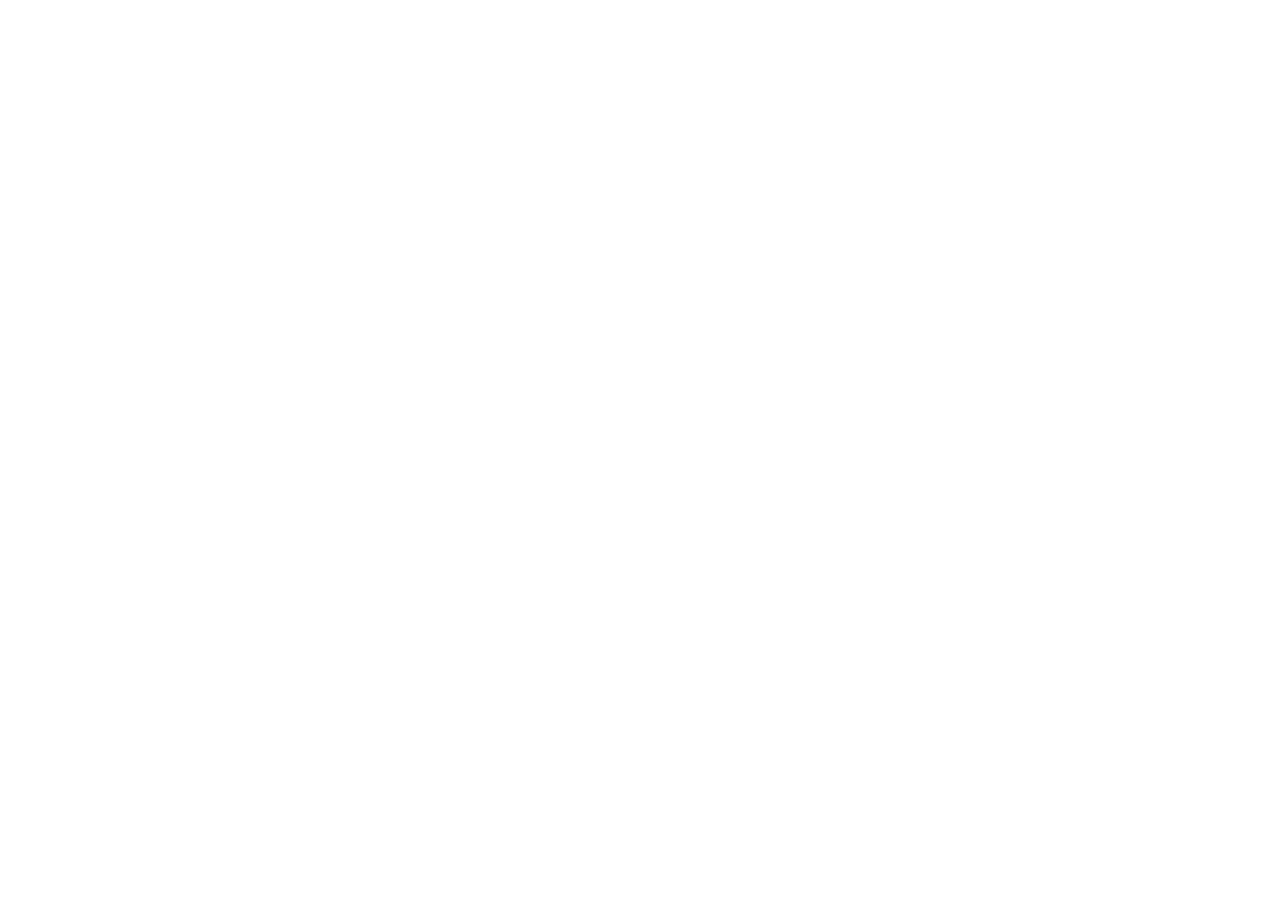
==== index.html @ 732fd472 "update init" ====
<!DOCTYPE html>
<html lang="en">

<head>
    <meta charset="UTF-8">
    <title>JS侧边栏开发</title>
    <link rel="stylesheet" type="text/css" href="css/main.css">
</head>

<body>
    <div class="sidebar">
        <a href="javascript:;" class="sidebar-item sidebar-item-weixin">
        	<span class="sidebar-layer"></span>
        </a>
        <a href="javascript:;" class="sidebar-item sidebar-item-feedback"></a>
        <a href="javascript:;" class="sidebar-item sidebar-item-app">
        	<span class="sidebar-layer"></span>
        </a>
        <a href="javascript:;" class="sidebar-item sidebar-item-top"></a>
    </div>
    <script type="text/javascript" src="js/require.js" data-main="js/main"></script>
</body>

</html>
---- css/main.css ----
/*# sourceMappingURL=main.css.map */
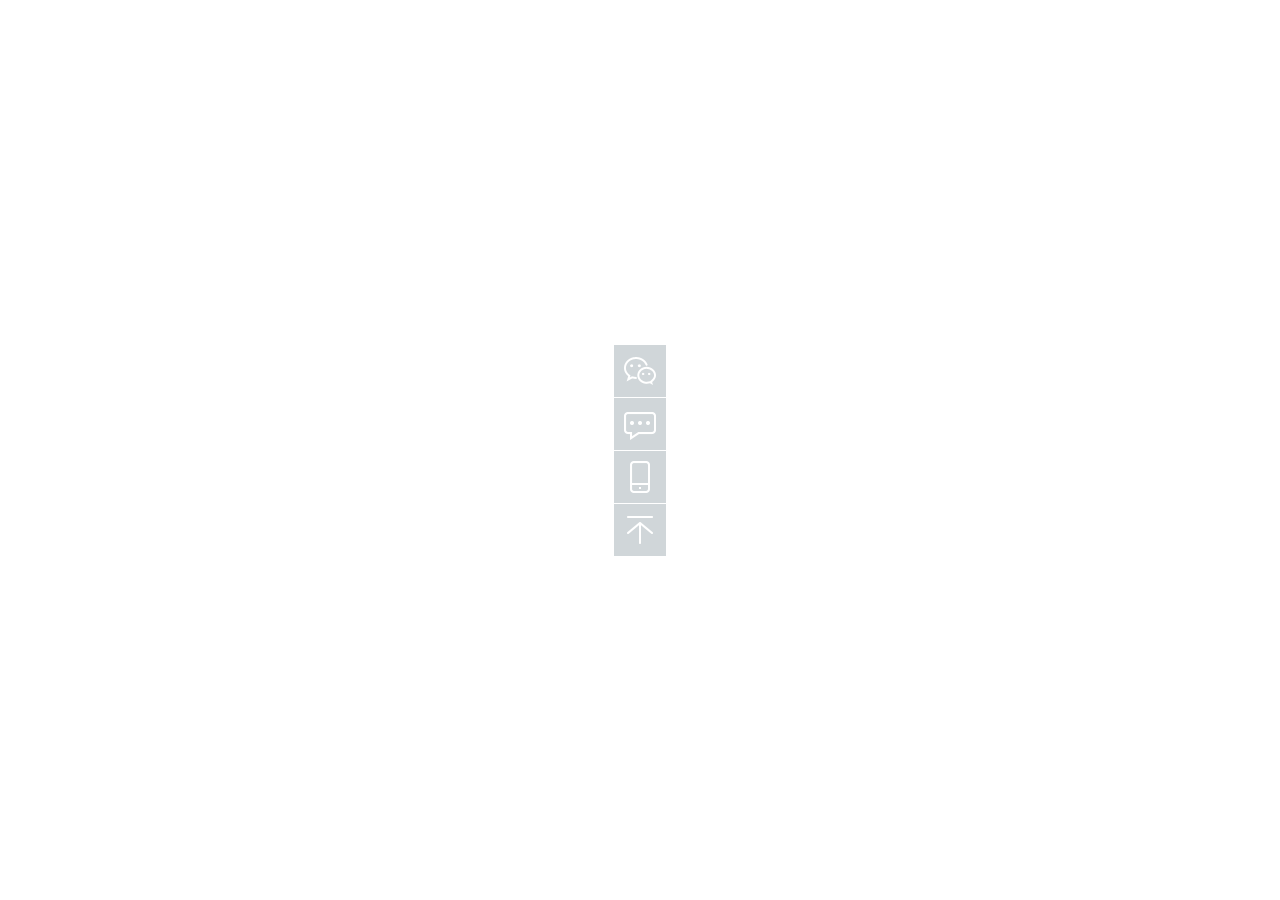
==== commit d6c99145: "update module scrollTop" ====
--- a/index.html
+++ b/index.html
@@ -18,7 +18,6 @@
         </a>
         <a href="javascript:;" class="sidebar-item sidebar-item-top"></a>
     </div>
-    <script type="text/javascript" src="js/require.js" data-main="js/main"></script>
 </body>
 
 </html>--- a/css/main.css
+++ b/css/main.css
@@ -1,3 +1,79 @@
-
+.sidebar {
+  position: fixed;
+  top: 50%;
+  left: 50%;
+  margin-left: -26px;
+  -webkit-transform: translate(0, -50%);
+  -moz-transform: translate(0, -50%);
+  -ms-transform: translate(0, -50%);
+  -o-transform: translate(0, -50%);
+  transform: translate(0, -50%); }
+  .sidebar .sidebar-item {
+    display: block;
+    width: 52px;
+    height: 52px;
+    background-image: url(../images/toolbar.png);
+    background-repeat: no-repeat;
+    margin-top: 1px;
+    position: relative;
+    -webkit-transition: all 0.3s;
+    -moz-transition: all 0.3s;
+    -ms-transition: all 0.3s;
+    -o-transition: all 0.3s;
+    transition: all 0.3s; }
+    .sidebar .sidebar-item:hover .sidebar-layer {
+      opacity: 1;
+      filter: alpha(opacity=100);
+      -webkit-transform: scale(1);
+      -moz-transform: scale(1);
+      -ms-transform: scale(1);
+      -o-transform: scale(1);
+      transform: scale(1); }
+  .sidebar .sidebar-layer {
+    position: absolute;
+    left: -172px;
+    bottom: -6px;
+    width: 172px;
+    background-image: url(../images/toolbar.png);
+    background-repeat: no-repeat;
+    opacity: 0;
+    filter: alpha(opacity=0);
+    -webkit-transform: scale(0.01);
+    -moz-transform: scale(0.01);
+    -ms-transform: scale(0.01);
+    -o-transform: scale(0.01);
+    transform: scale(0.01);
+    -webkit-transition: all 0.3s;
+    -moz-transition: all 0.3s;
+    -ms-transition: all 0.3s;
+    -o-transition: all 0.3s;
+    transition: all 0.3s;
+    -webkit-transform-origin: right bottom;
+    -moz-transform-origin: right bottom;
+    -ms-transform-origin: right bottom;
+    -o-transform-origin: right bottom;
+    transform-origin: right bottom; }
+  .sidebar .sidebar-item-weixin {
+    background-position: 0 -798px; }
+    .sidebar .sidebar-item-weixin:hover {
+      background-position: 0 -860px; }
+    .sidebar .sidebar-item-weixin .sidebar-layer {
+      height: 212px;
+      background-position: 0 0; }
+  .sidebar .sidebar-item-feedback {
+    background-position: 0 -426px; }
+    .sidebar .sidebar-item-feedback:hover {
+      background-position: 0 -488px; }
+  .sidebar .sidebar-item-app {
+    background-position: 0 -550px; }
+    .sidebar .sidebar-item-app:hover {
+      background-position: 0 -612px; }
+    .sidebar .sidebar-item-app .sidebar-layer {
+      height: 194px;
+      background-position: 0 -222px; }
+  .sidebar .sidebar-item-top {
+    background-position: 0 -674px; }
+    .sidebar .sidebar-item-top:hover {
+      background-position: 0 -736px; }
 
 /*# sourceMappingURL=main.css.map */
